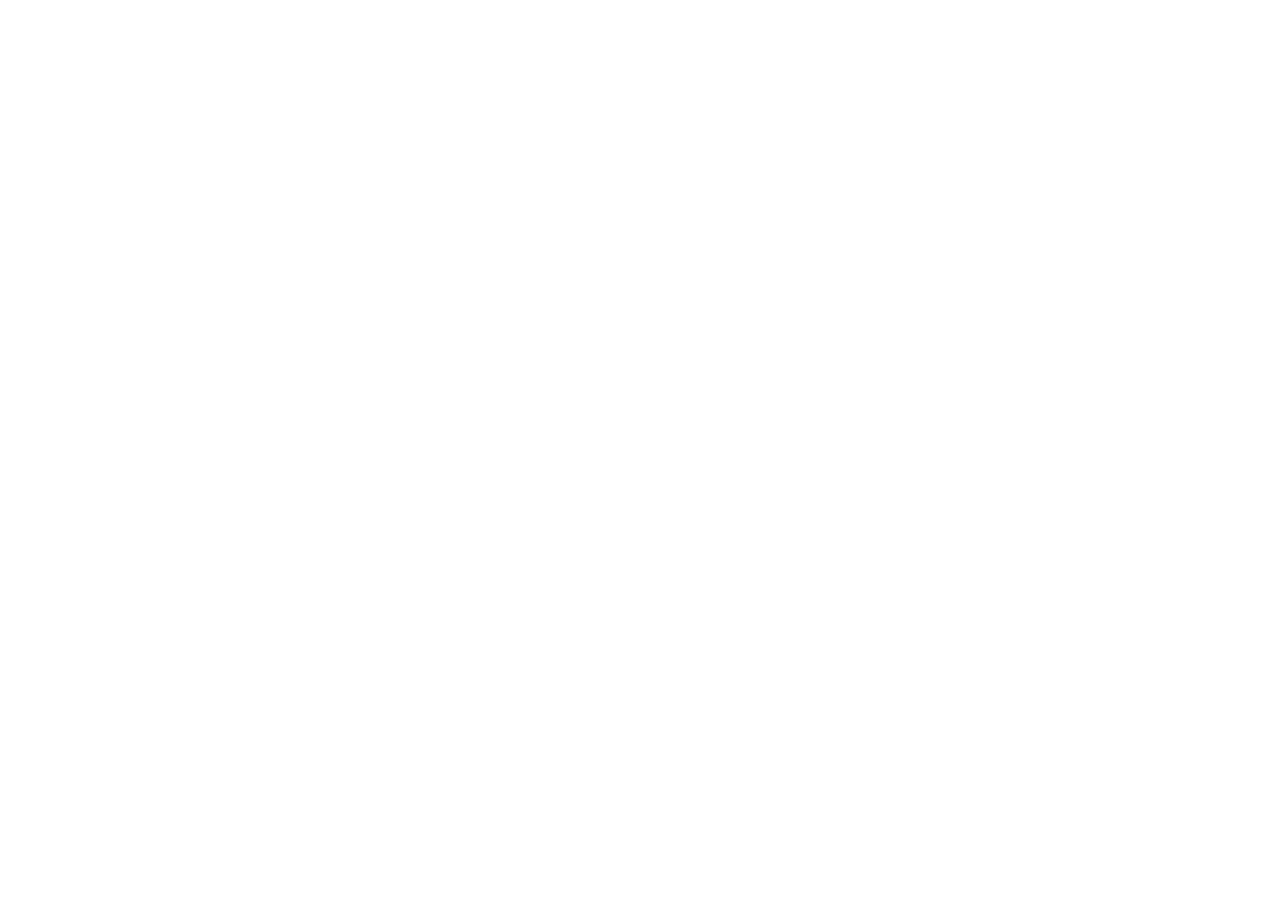
==== index.html @ ff0f36e4 "Initial commit" ====
<!DOCTYPE html>
<html lang="en">
  <head>
    <meta charset="UTF-8" />
    <meta name="viewport" content="width=device-width, initial-scale=1.0" />
    <title>My Portfolio</title>
  </head>
  <body></body>
</html>
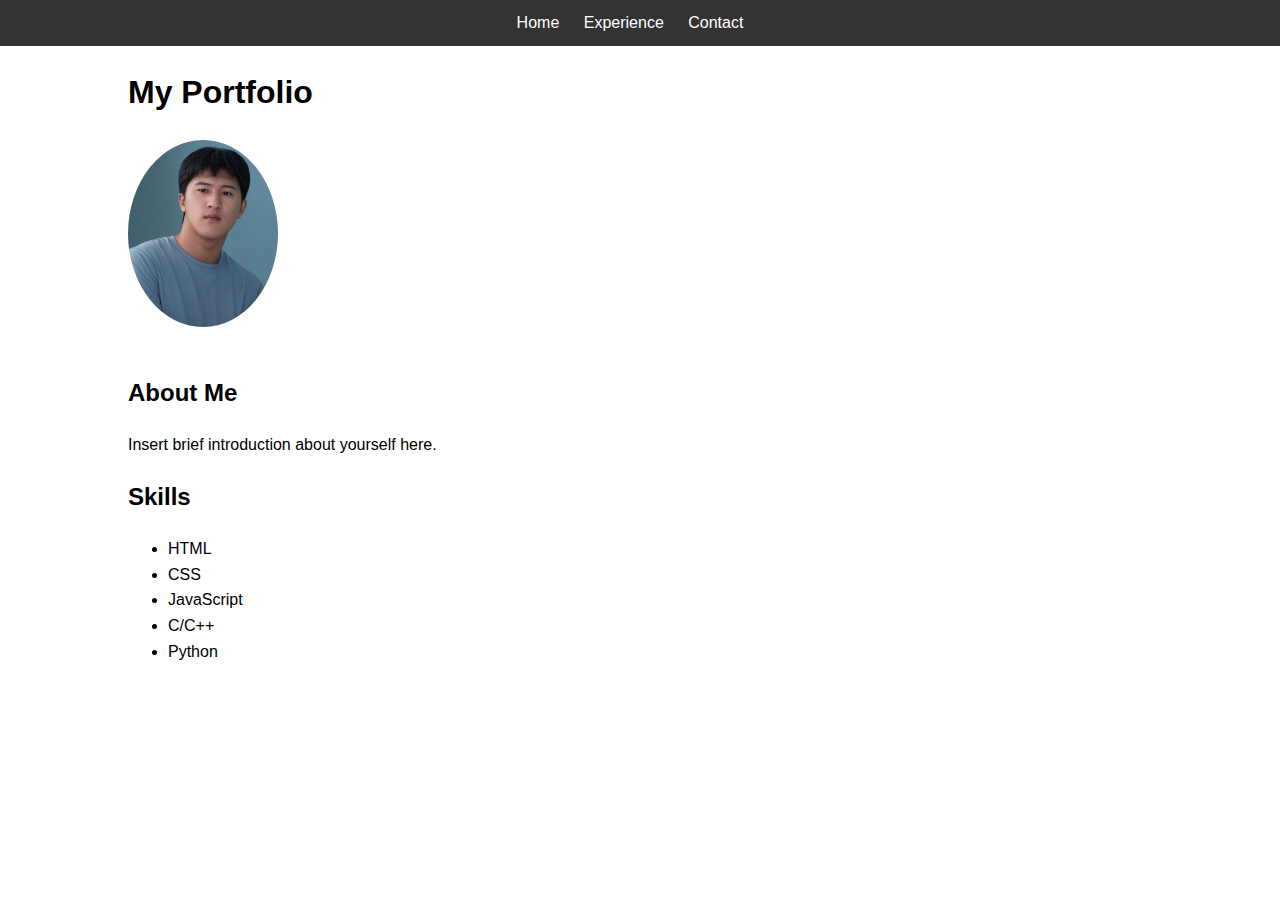
==== commit 34263edc: "Add files via upload" ====
--- a/index.html
+++ b/index.html
@@ -1,9 +1,34 @@
-<!DOCTYPE html>
-<html lang="en">
-  <head>
-    <meta charset="UTF-8" />
-    <meta name="viewport" content="width=device-width, initial-scale=1.0" />
-    <title>My Portfolio</title>
-  </head>
-  <body></body>
-</html>
+<!DOCTYPE html>
+<html lang="en">
+<head>
+    <meta charset="UTF-8">
+    <meta name="viewport" content="width=device-width, initial-scale=1.0">
+    <title>My Portfolio - Home</title>
+    <link rel="stylesheet" href="styles.css">
+</head>
+<body>
+    <header>
+        <nav>
+            <ul>
+                <li><a href="index.html">Home</a></li>
+                <li><a href="experience.html">Experience</a></li>
+                <li><a href="contact.html">Contact</a></li>
+            </ul>
+        </nav>
+    </header>
+    <section class="profile">
+        <h1>My Portfolio</h1>
+        <img src="/img/IMG_0069.jpg"Profile Picture">
+        <h2>About Me</h2>
+        <p>Insert brief introduction about yourself here.</p>
+        <h2>Skills</h2>
+        <ul>
+            <li>HTML</li>
+            <li>CSS</li>
+            <li>JavaScript</li>
+            <li>C/C++</li>
+            <li>Python</li>
+        </ul>
+    </section>
+</body>
+</html>
--- a/styles.css
+++ b/styles.css
@@ -0,0 +1,54 @@
+/* styles.css */
+body {
+    font-family: Arial, sans-serif;
+    line-height: 1.6;
+    margin: 0;
+    padding: 0;
+}
+
+header {
+    background-color: #333;
+    color: #fff;
+    padding: 10px 0;
+}
+
+nav ul {
+    list-style-type: none;
+    margin: 0;
+    padding: 0;
+    text-align: center;
+}
+
+nav ul li {
+    display: inline;
+    margin-right: 20px;
+}
+
+nav ul li a {
+    color: #fff;
+    text-decoration: none;
+}
+
+nav ul li a:hover {
+    text-decoration: underline;
+}
+
+.profile, .experience, .contact {
+    width: 80%;
+    margin: 20px auto;
+}
+
+.profile img {
+    width: 150px;
+    border-radius: 50%;
+    margin-bottom: 20px;
+}
+
+.contact a {
+    color: #007bff;
+    text-decoration: none;
+}
+
+.contact a:hover {
+    text-decoration: underline;
+}
